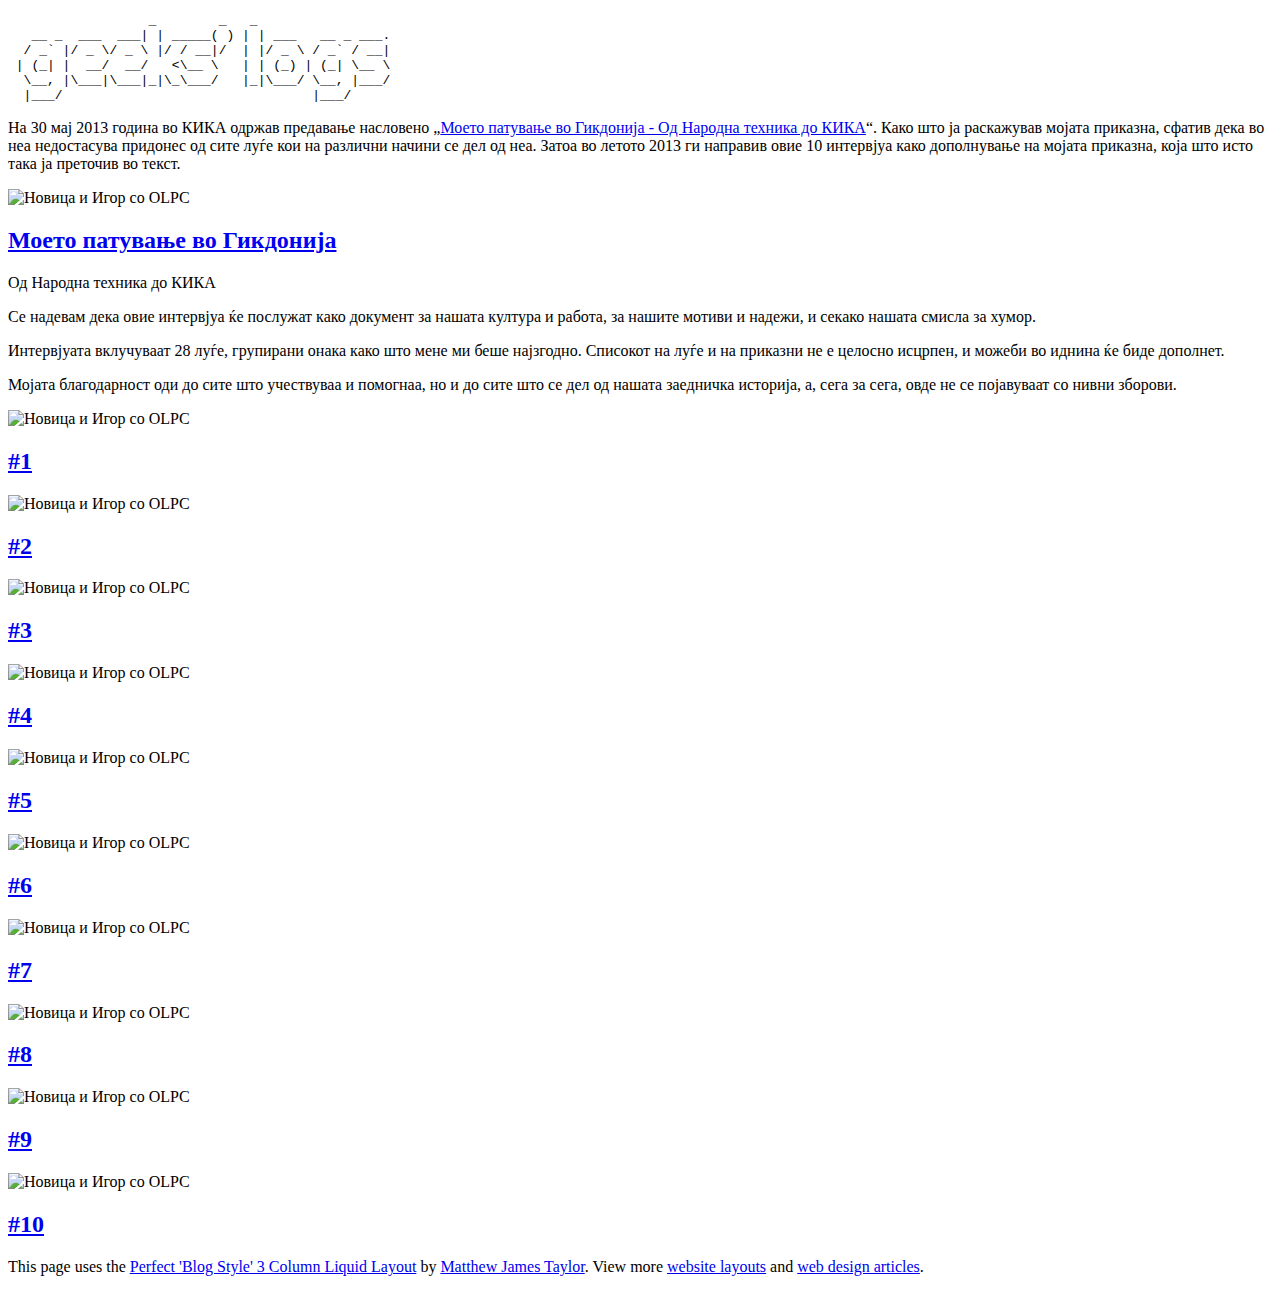
==== index.html @ 720e5b85 "Update index.html" ====
<!DOCTYPE html PUBLIC "-//W3C//DTD XHTML 1.0 Strict//EN" "http://www.w3.org/TR/xhtml1/DTD/xhtml1-strict.dtd">
<html xmlns="http://www.w3.org/1999/xhtml" xml:lang="mk">
<head>
	<title>geekslogs.softver.org.mk</title>
	<meta http-equiv="Content-Type" content="application/xhtml+xml; charset=utf-8" />
	<meta name="description" content="The Perfect 3 Column Liquid Layout (blog style): No CSS hacks. SEO friendly. iPhone compatible." />
	<meta name="keywords" content="The Perfect 3 Column Liquid Layout (blog style): No CSS hacks. SEO friendly. iPhone compatible." />
	<meta name="robots" content="index, follow" />
	<!--- <link rel="shortcut icon" href="/favicon.ico" type="image/x-icon" /> --->
	<link rel="stylesheet" type="text/css" href="css/screen.css" media="screen" />
	
</head>
<body>

<div id="header">
<pre>                  _        _   _
   __ _  ___  ___| | _____( ) | | ___   __ _ ___.
  / _` |/ _ \/ _ \ |/ / __|/  | |/ _ \ / _` / __|
 | (_| |  __/  __/   <\__ \   | | (_) | (_| \__ \
  \__, |\___|\___|_|\_\___/   |_|\___/ \__, |___/
  |___/                                |___/</pre>

</div>
<div class="colmask blogstyle">
	<div class="colmid">
		<div class="colleft">
			<div class="col1">
				<!-- Column 1 start -->
				<p>На 30 мај 2013 година во КИКА одржав предавање насловено „<a href="http://b10g.spodeli.org/2013/05/o-302013-19.html">Моето патување во Гикдонија - Oд Народна техника до КИКА</a>“. Како што ја раскажував мојата приказна, сфатив дека во неа недостасува придонес од сите луѓе кои на различни начини се дел од неа. Затоа во летото 2013 ги направив овие 10 интервјуа како дополнување на мојата приказна, која што исто така ја преточив во текст.</p>
				<div id="image_container">
				<img id="image" src="banners/00.jpg" width="600px" height="200px" alt="Новица и Игор со OLPC" />
				<div id="image_text">
				<h2><a href="00.html">Моето патување во Гикдонија</a></h2>
				<p>Од Народна техника до КИКА</p>
				</div>
				</div>

				<p>Се надевам дека овие интервјуа ќе послужат како документ за нашата култура и  работа, за нашите мотиви и надежи, и секако нашата смисла за хумор.</p>

				<p>Интервјуата вклучуваат 28 луѓе, групирани онака како што мене ми беше најзгодно. Списокот на луѓе и на приказни не е целосно исцрпен, и можеби во иднина ќе биде дополнет.</p>
				
				<p>Мојата благодарност оди до сите што учествуваа и помогнаа, но и до сите што се дел од нашата заедничка историја, а, сега за сега, овде не се појавуваат со нивни зборови.</p>
				<!-- Column 1 end -->
			</div>
			<div class="col2">
				<!-- Column 2 start -->
				<div id="image_container_small">
				<img id="image" src="banners/01.jpg" width="300px" height="100px" alt="Новица и Игор со OLPC" />
				<div id="image_text_small">
				<h2><a href="01.html">#1</a></h2>
				</div>
				</div>
				<div id="image_container_small">
				<img id="image" src="banners/02.jpg" width="300px" height="100px" alt="Новица и Игор со OLPC" />
				<div id="image_text_small">
				<h2><a href="02.html">#2</a></h2>
				</div>
				</div>
				<div id="image_container_small">
				<img id="image" src="banners/03.jpg" width="300px" height="100px" alt="Новица и Игор со OLPC" />
				<div id="image_text_small">
				<h2><a href="03.html">#3</a></h2>
				</div>
				</div>
				<div id="image_container_small">
				<img id="image" src="banners/04.jpg" width="300px" height="100px" alt="Новица и Игор со OLPC" />
				<div id="image_text_small">
				<h2><a href="04.html">#4</a></h2>
				</div>
				</div>
				<div id="image_container_small">
				<img id="image" src="banners/05.jpg" width="300px" height="100px" alt="Новица и Игор со OLPC" />
				<div id="image_text_small">
				<h2><a href="05.html">#5</a></h2>
				</div>
				</div>
				<!-- Column 2 end -->
			</div>
			<div class="col3">
				<!-- Column 3 start -->
				<div id="image_container_small">
				<img id="image" src="banners/06.jpg" width="300px" height="100px" alt="Новица и Игор со OLPC" />
				<div id="image_text_small">
				<h2><a href="06.html">#6</a></h2>
				</div>
				</div>
				<div id="image_container_small">
				<img id="image" src="banners/07.jpg" width="300px" height="100px" alt="Новица и Игор со OLPC" />
				<div id="image_text_small">
				<h2><a href="07.html">#7</a></h2>
				</div>
				</div>
				<div id="image_container_small">
				<img id="image" src="banners/08.jpg" width="300px" height="100px" alt="Новица и Игор со OLPC" />
				<div id="image_text_small">
				<h2><a href="08.html">#8</a></h2>
				</div>
				</div>
				<div id="image_container_small">
				<img id="image" src="banners/09.jpg" width="300px" height="100px" alt="Новица и Игор со OLPC" />
				<div id="image_text_small">
				<h2><a href="09.html">#9</a></h2>
				</div>
				</div>
				<div id="image_container_small">
				<img id="image" src="banners/10.jpg" width="300px" height="100px" alt="Новица и Игор со OLPC" />
				<div id="image_text_small">
				<h2><a href="10.html">#10</a></h2>
				</div>
				</div>
				<!-- Column 3 end -->
			</div>
		</div>
	</div>
</div>
<div id="footer">
	<p>This page uses the <a href="http://matthewjamestaylor.com/blog/perfect-3-column-blog-style.htm">Perfect 'Blog Style' 3 Column Liquid Layout</a> by <a href="http://matthewjamestaylor.com">Matthew James Taylor</a>. View more <a href="http://matthewjamestaylor.com/blog/-website-layouts">website layouts</a> and <a href="http://matthewjamestaylor.com/blog/-web-design">web design articles</a>.</p>
</div>

</body>
</html>
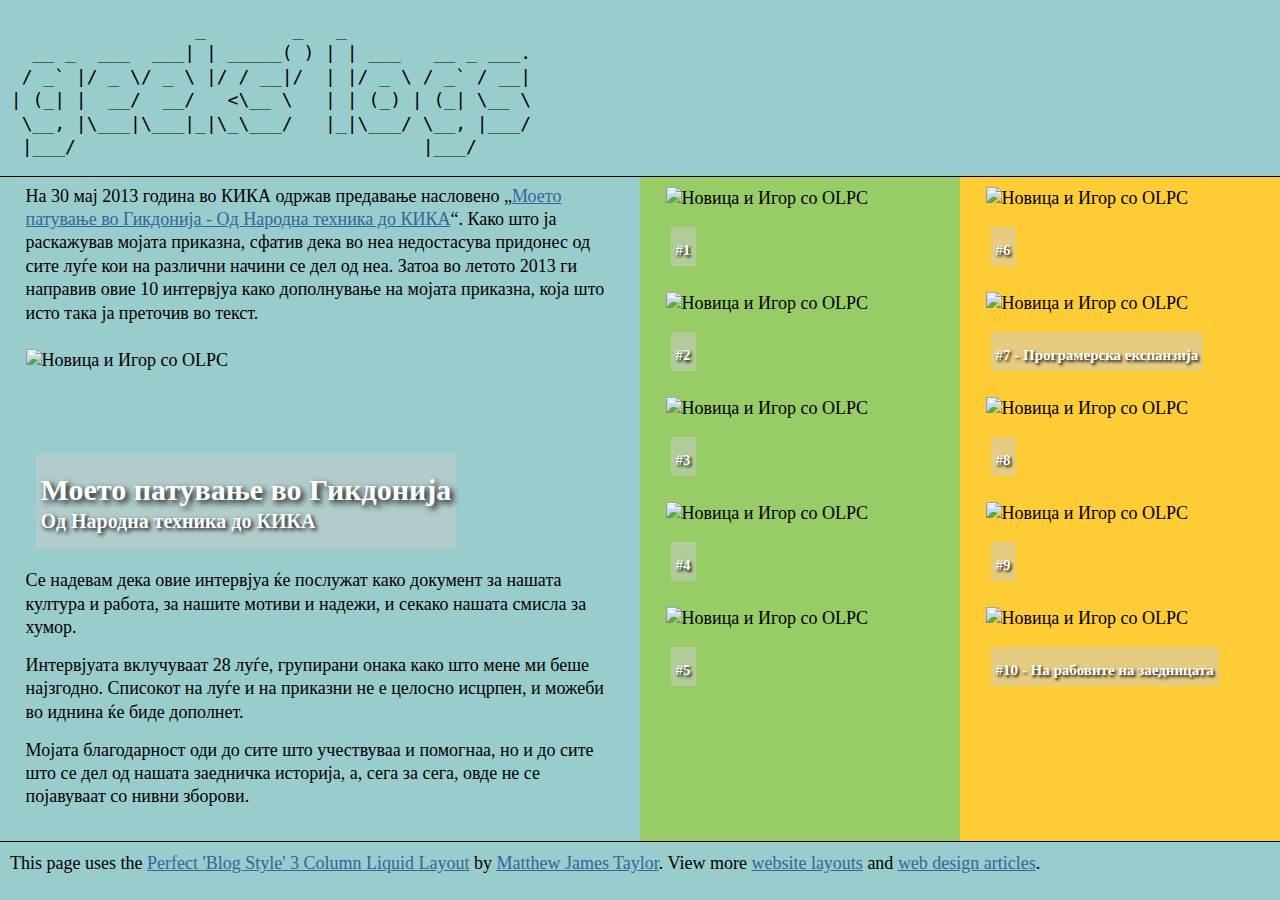
==== commit c4f87a7a: "Merge 5f07396e339a9df17070ddb8d47058163769f5a0 into 7fb7b6ab67676e1644c3519b7fc49b4338457a58" ====
--- a/index.html
+++ b/index.html
@@ -1,13 +1,13 @@
-<!DOCTYPE html PUBLIC "-//W3C//DTD XHTML 1.0 Strict//EN" "http://www.w3.org/TR/xhtml1/DTD/xhtml1-strict.dtd">
-<html xmlns="http://www.w3.org/1999/xhtml" xml:lang="mk">
+<!DOCTYPE html>
+<html lang="mk">
 <head>
-	<title>geekslogs.softver.org.mk</title>
-	<meta http-equiv="Content-Type" content="application/xhtml+xml; charset=utf-8" />
-	<meta name="description" content="The Perfect 3 Column Liquid Layout (blog style): No CSS hacks. SEO friendly. iPhone compatible." />
-	<meta name="keywords" content="The Perfect 3 Column Liquid Layout (blog style): No CSS hacks. SEO friendly. iPhone compatible." />
-	<meta name="robots" content="index, follow" />
-	<!--- <link rel="shortcut icon" href="/favicon.ico" type="image/x-icon" /> --->
-	<link rel="stylesheet" type="text/css" href="css/screen.css" media="screen" />
+<title>geekslogs.softver.org.mk</title>
+<meta http-equiv="Content-Type" content="application/xhtml+xml; charset=utf-8" />
+<meta name="description" content="The Perfect 3 Column Liquid Layout (blog style): No CSS hacks. SEO friendly. iPhone compatible." />
+<meta name="keywords" content="The Perfect 3 Column Liquid Layout (blog style): No CSS hacks. SEO friendly. iPhone compatible." />
+<meta name="robots" content="index, follow" />
+<!--- <link rel="shortcut icon" href="/favicon.ico" type="image/x-icon" /> --->
+<link rel="stylesheet" type="text/css" href="css/screen.css" media="screen" />
 	
 </head>
 <body>
@@ -22,96 +22,96 @@
 
 </div>
 <div class="colmask blogstyle">
-	<div class="colmid">
-		<div class="colleft">
-			<div class="col1">
-				<!-- Column 1 start -->
-				<p>На 30 мај 2013 година во КИКА одржав предавање насловено „<a href="http://b10g.spodeli.org/2013/05/o-302013-19.html">Моето патување во Гикдонија - Oд Народна техника до КИКА</a>“. Како што ја раскажував мојата приказна, сфатив дека во неа недостасува придонес од сите луѓе кои на различни начини се дел од неа. Затоа во летото 2013 ги направив овие 10 интервјуа како дополнување на мојата приказна, која што исто така ја преточив во текст.</p>
-				<div id="image_container">
-				<img id="image" src="banners/00.jpg" width="600px" height="200px" alt="Новица и Игор со OLPC" />
-				<div id="image_text">
-				<h2><a href="00.html">Моето патување во Гикдонија</a></h2>
-				<p>Од Народна техника до КИКА</p>
-				</div>
-				</div>
+<div class="colmid">
+<div class="colleft">
+<div class="col1">
+<!-- Column 1 start -->
+<p>На 30 мај 2013 година во КИКА одржав предавање насловено „<a href="http://b10g.spodeli.org/2013/05/o-302013-19.html">Моето патување во Гикдонија - Oд Народна техника до КИКА</a>“. Како што ја раскажував мојата приказна, сфатив дека во неа недостасува придонес од сите луѓе кои на различни начини се дел од неа. Затоа во летото 2013 ги направив овие 10 интервјуа како дополнување на мојата приказна, која што исто така ја преточив во текст.</p>
+<div id="image_container">
+<img id="image" src="banners/00.jpg" width="600px" height="200px" alt="Новица и Игор со OLPC" />
+<div id="image_text">
+<h2><a href="00.html">Моето патување во Гикдонија</a></h2>
+<p>Од Народна техника до КИКА</p>
+</div>
+</div>
 
-				<p>Се надевам дека овие интервјуа ќе послужат како документ за нашата култура и  работа, за нашите мотиви и надежи, и секако нашата смисла за хумор.</p>
+<p>Се надевам дека овие интервјуа ќе послужат како документ за нашата култура и  работа, за нашите мотиви и надежи, и секако нашата смисла за хумор.</p>
 
-				<p>Интервјуата вклучуваат 28 луѓе, групирани онака како што мене ми беше најзгодно. Списокот на луѓе и на приказни не е целосно исцрпен, и можеби во иднина ќе биде дополнет.</p>
-				
-				<p>Мојата благодарност оди до сите што учествуваа и помогнаа, но и до сите што се дел од нашата заедничка историја, а, сега за сега, овде не се појавуваат со нивни зборови.</p>
-				<!-- Column 1 end -->
-			</div>
-			<div class="col2">
-				<!-- Column 2 start -->
-				<div id="image_container_small">
-				<img id="image" src="banners/01.jpg" width="300px" height="100px" alt="Новица и Игор со OLPC" />
-				<div id="image_text_small">
-				<h2><a href="01.html">#1</a></h2>
-				</div>
-				</div>
-				<div id="image_container_small">
-				<img id="image" src="banners/02.jpg" width="300px" height="100px" alt="Новица и Игор со OLPC" />
-				<div id="image_text_small">
-				<h2><a href="02.html">#2</a></h2>
-				</div>
-				</div>
-				<div id="image_container_small">
-				<img id="image" src="banners/03.jpg" width="300px" height="100px" alt="Новица и Игор со OLPC" />
-				<div id="image_text_small">
-				<h2><a href="03.html">#3</a></h2>
-				</div>
-				</div>
-				<div id="image_container_small">
-				<img id="image" src="banners/04.jpg" width="300px" height="100px" alt="Новица и Игор со OLPC" />
-				<div id="image_text_small">
-				<h2><a href="04.html">#4</a></h2>
-				</div>
-				</div>
-				<div id="image_container_small">
-				<img id="image" src="banners/05.jpg" width="300px" height="100px" alt="Новица и Игор со OLPC" />
-				<div id="image_text_small">
-				<h2><a href="05.html">#5</a></h2>
-				</div>
-				</div>
-				<!-- Column 2 end -->
-			</div>
-			<div class="col3">
-				<!-- Column 3 start -->
-				<div id="image_container_small">
-				<img id="image" src="banners/06.jpg" width="300px" height="100px" alt="Новица и Игор со OLPC" />
-				<div id="image_text_small">
-				<h2><a href="06.html">#6</a></h2>
-				</div>
-				</div>
-				<div id="image_container_small">
-				<img id="image" src="banners/07.jpg" width="300px" height="100px" alt="Новица и Игор со OLPC" />
-				<div id="image_text_small">
-				<h2><a href="07.html">#7</a></h2>
-				</div>
-				</div>
-				<div id="image_container_small">
-				<img id="image" src="banners/08.jpg" width="300px" height="100px" alt="Новица и Игор со OLPC" />
-				<div id="image_text_small">
-				<h2><a href="08.html">#8</a></h2>
-				</div>
-				</div>
-				<div id="image_container_small">
-				<img id="image" src="banners/09.jpg" width="300px" height="100px" alt="Новица и Игор со OLPC" />
-				<div id="image_text_small">
-				<h2><a href="09.html">#9</a></h2>
-				</div>
-				</div>
-				<div id="image_container_small">
-				<img id="image" src="banners/10.jpg" width="300px" height="100px" alt="Новица и Игор со OLPC" />
-				<div id="image_text_small">
-				<h2><a href="10.html">#10</a></h2>
-				</div>
-				</div>
-				<!-- Column 3 end -->
-			</div>
-		</div>
-	</div>
+<p>Интервјуата вклучуваат 28 луѓе, групирани онака како што мене ми беше најзгодно. Списокот на луѓе и на приказни не е целосно исцрпен, и можеби во иднина ќе биде дополнет.</p>
+
+<p>Мојата благодарност оди до сите што учествуваа и помогнаа, но и до сите што се дел од нашата заедничка историја, а, сега за сега, овде не се појавуваат со нивни зборови.</p>
+<!-- Column 1 end -->
+</div>
+<div class="col2">
+<!-- Column 2 start -->
+<div id="image_container_small">
+<img id="image" src="banners/01.jpg" width="300px" height="100px" alt="Новица и Игор со OLPC" />
+<div id="image_text_small">
+<h2><a href="01.html">#1</a></h2>
+</div>
+</div>
+<div id="image_container_small">
+<img id="image" src="banners/02.jpg" width="300px" height="100px" alt="Новица и Игор со OLPC" />
+<div id="image_text_small">
+<h2><a href="02.html">#2</a></h2>
+</div>
+</div>
+<div id="image_container_small">
+<img id="image" src="banners/03.jpg" width="300px" height="100px" alt="Новица и Игор со OLPC" />
+<div id="image_text_small">
+<h2><a href="03.html">#3</a></h2>
+</div>
+</div>
+<div id="image_container_small">
+<img id="image" src="banners/04.jpg" width="300px" height="100px" alt="Новица и Игор со OLPC" />
+<div id="image_text_small">
+<h2><a href="04.html">#4</a></h2>
+</div>
+</div>
+<div id="image_container_small">
+<img id="image" src="banners/05.jpg" width="300px" height="100px" alt="Новица и Игор со OLPC" />
+<div id="image_text_small">
+<h2><a href="05.html">#5</a></h2>
+</div>
+</div>
+<!-- Column 2 end -->
+</div>
+<div class="col3">
+<!-- Column 3 start -->
+<div id="image_container_small">
+<img id="image" src="banners/06.jpg" width="300px" height="100px" alt="Новица и Игор со OLPC" />
+<div id="image_text_small">
+<h2><a href="06.html">#6</a></h2>
+</div>
+</div>
+<div id="image_container_small">
+<img id="image" src="banners/07.jpg" width="300px" height="100px" alt="Новица и Игор со OLPC" />
+<div id="image_text_small">
+<h2><a href="07.html">#7 - Програмерска експанзија</a></h2>
+</div>
+</div>
+<div id="image_container_small">
+<img id="image" src="banners/08.jpg" width="300px" height="100px" alt="Новица и Игор со OLPC" />
+<div id="image_text_small">
+<h2><a href="08.html">#8</a></h2>
+</div>
+</div>
+<div id="image_container_small">
+<img id="image" src="banners/09.jpg" width="300px" height="100px" alt="Новица и Игор со OLPC" />
+<div id="image_text_small">
+<h2><a href="09.html">#9</a></h2>
+</div>
+</div>
+<div id="image_container_small">
+<img id="image" src="banners/10.jpg" width="300px" height="100px" alt="Новица и Игор со OLPC" />
+<div id="image_text_small">
+<h2><a href="10.html">#10 - На рабовите на заедницата</a></h2>
+</div>
+</div>
+<!-- Column 3 end -->
+</div>
+</div>
+</div>
 </div>
 <div id="footer">
 	<p>This page uses the <a href="http://matthewjamestaylor.com/blog/perfect-3-column-blog-style.htm">Perfect 'Blog Style' 3 Column Liquid Layout</a> by <a href="http://matthewjamestaylor.com">Matthew James Taylor</a>. View more <a href="http://matthewjamestaylor.com/blog/-website-layouts">website layouts</a> and <a href="http://matthewjamestaylor.com/blog/-web-design">web design articles</a>.</p>
--- a/css/screen.css
+++ b/css/screen.css
@@ -0,0 +1,219 @@
+body {
+  margin:0;
+  padding:0;
+  border:0;			/* This removes the border around the viewport in old versions of IE */
+  width:100%;
+  background:#99CCCC;
+  min-width:600px;    	/* Minimum width of layout - remove line if not required */
+  /* The min-width property does not work in old versions of Internet Explorer */
+  font-size:18px;
+  line-height: 130%;
+}
+a {
+  color:#369;
+}
+a:hover {
+  color:#fff;
+  background:#369;
+  text-decoration:none;
+}
+h1, h2, h3 {
+  margin:.8em 0 .2em 0;
+  padding:0;
+}
+p {
+  margin:.4em 0 .8em 0;
+  padding:0;
+}
+img {
+  margin:10px 0 5px;
+}
+#ads img {
+  display:block;
+  padding-top:10px;
+}
+
+/* Header styles */
+#header {
+  clear:both;
+  float:left;
+  width:100%;
+}
+#header {
+  border-bottom:1px solid #000;
+}
+#header p,
+#header h1,
+#header h2 {
+  padding:.4em 15px 0 15px;
+  margin:0;
+}
+#header ul {
+  clear:left;
+  float:left;
+  width:100%;
+  list-style:none;
+  margin:10px 0 0 0;
+  padding:0;
+}
+#header ul li {
+  display:inline;
+  list-style:none;
+  margin:0;
+  padding:0;
+}
+#header ul li a {
+  display:block;
+  float:left;
+  margin:0 0 0 1px;
+  padding:3px 10px;
+  text-align:center;
+  background:#eee;
+  color:#000;
+  text-decoration:none;
+  position:relative;
+  left:15px;
+  line-height:1.3em;
+}
+#header ul li a:hover {
+  background:#369;
+  color:#fff;
+}
+#header ul li a.active,
+#header ul li a.active:hover {
+  color:#fff;
+  background:#000;
+  font-weight:bold;
+}
+#header ul li a span {
+  display:block;
+}
+/* 'widths' sub menu */
+#layoutdims {
+  clear:both;
+  background:#eee;
+  border-top:4px solid #000;
+  margin:0;
+  padding:6px 15px !important;
+  text-align:right;
+}
+/* column container */
+.colmask {
+  position:relative;		/* This fixes the IE7 overflow hidden bug */
+  clear:both;
+  float:left;
+  width:100%;				/* width of whole page */
+  overflow:hidden;			/* This chops off any overhanging divs */
+}
+/* common column settings */
+.colright,
+.colmid,
+.colleft {
+  float:left;
+  width:100%;				/* width of page */
+  position:relative;
+}
+.col1,
+.col2,
+.col3 {
+  float:left;
+  position:relative;
+  padding:0 0 1em 0;		/* no left and right padding on columns, we just make them narrower instead 
+  only padding top and bottom is included here, make it whatever value you need */
+  overflow:hidden;
+}
+/* 3 Column blog style settings */
+.blogstyle {
+  background:#FECC34;			/* right column background colour */
+}
+.blogstyle .colmid {
+  right:25%;				/* width of the right column */
+  background:#98CC67;		/* center column background colour */
+}
+.blogstyle .colleft {
+  right:25%;				/* width of the middle column */
+  background:#99CCCC;			/* left column background colour */
+}
+.blogstyle .col1 {
+  width:46%;				/* width of center column content (column width minus padding on either side) */
+  left:52%;				/* 100% plus left padding of center column */
+}
+.blogstyle .col2 {
+  width:21%;				/* Width of left column content (column width minus padding on either side) */
+  left:56%;				/* width of (right column) plus (center column left and right padding) plus (left column left padding) */
+}
+.blogstyle .col3 {
+  width:21%;				/* Width of right column content (column width minus padding on either side) */
+  left:60%;				/* Please make note of the brackets here:
+  (100% - left column width) plus (center column left and right padding) plus (left column left and right padding) plus (right column left padding) */
+}
+/* Footer styles */
+#footer {
+  clear:both;
+  float:left;
+  width:100%;
+  border-top:1px solid #000;
+}
+#footer p {
+  padding:10px;
+  margin:0;
+}
+
+/* extra style */
+
+#image_container {
+  width:600px;
+  height:200px;
+  position:relative;
+  margin-bottom: 30px;
+}
+
+#image {
+  position:absolute;
+  left:0;
+  top:0;
+}
+
+#image_text {
+  z-index:100;
+  position:absolute;
+  color:white;
+  text-shadow: black 0.1em 0.1em 0.2em;
+  font-size:20px;
+  font-weight:bold;
+  left:10px;
+  top:115px;
+  padding: 0px 5px 0px 5px;
+  background: rgba(204, 204, 204, 0.5);
+}
+
+#image_text a {
+  color:white;
+  text-decoration: none;
+  text-shadow: black 0.1em 0.1em 0.2em;
+}
+
+#image_container_small {
+  width:300px;
+  height:100px;
+  position:relative;
+  margin-bottom: 5px;
+}
+#image_text_small {
+  z-index:100;
+  position:absolute;
+  color:white;
+  text-shadow: black 0.1em 0.1em 0.2em;
+  font-size:10px;
+  font-weight:bold;
+  left:5px;
+  top:50px;
+  padding: 0px 5px 0px 5px;
+  background: rgba(204, 204, 204, 0.5);
+}
+
+#image_text_small a {
+  color:white;
+  text-decoration: none;
+  text-shadow: black 0.1em 0.1em 0.2em;
+}
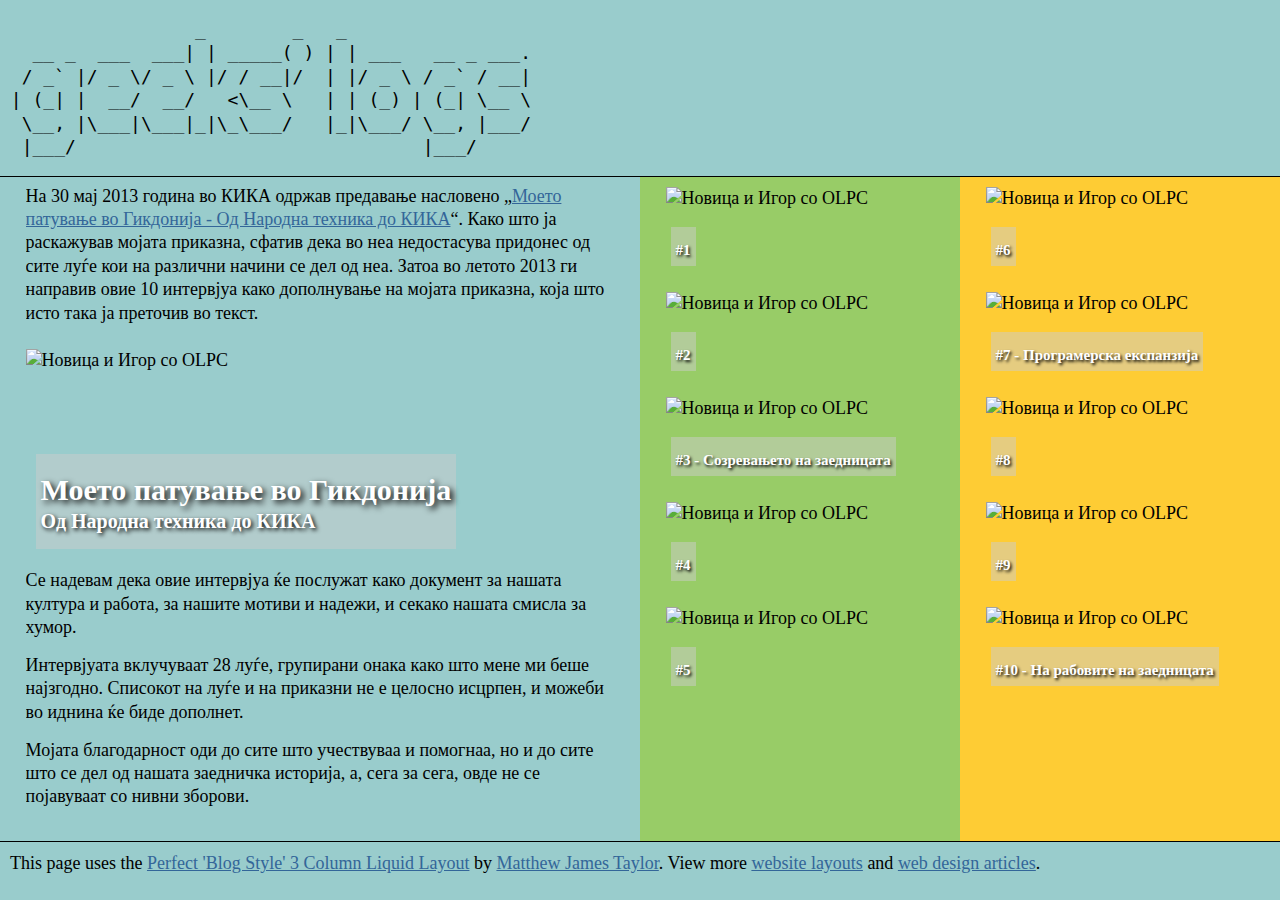
==== commit 1c7339d0: "modified:   index.html added link for #3" ====
--- a/index.html
+++ b/index.html
@@ -59,7 +59,7 @@
 <div id="image_container_small">
 <img id="image" src="banners/03.jpg" width="300px" height="100px" alt="Новица и Игор со OLPC" />
 <div id="image_text_small">
-<h2><a href="03.html">#3</a></h2>
+<h2><a href="03.html">#3 - Созревањето на заедницата</a></h2>
 </div>
 </div>
 <div id="image_container_small">
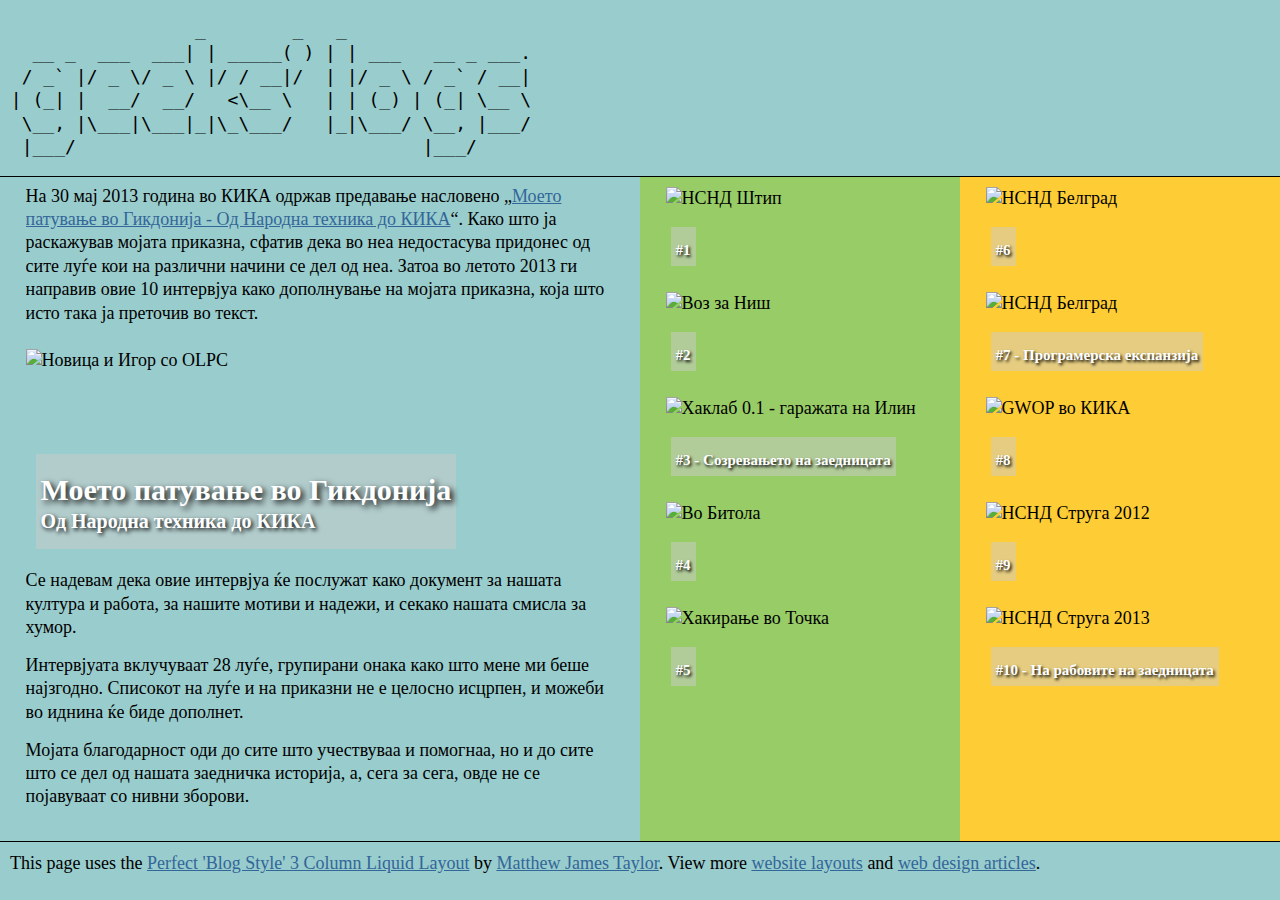
==== commit f5ffe4f4: "modified:   index.html" ====
--- a/index.html
+++ b/index.html
@@ -45,31 +45,31 @@
 <div class="col2">
 <!-- Column 2 start -->
 <div id="image_container_small">
-<img id="image" src="banners/01.jpg" width="300px" height="100px" alt="Новица и Игор со OLPC" />
+<img id="image" src="banners/01.jpg" width="300px" height="100px" alt="НСНД Штип" />
 <div id="image_text_small">
 <h2><a href="01.html">#1</a></h2>
 </div>
 </div>
 <div id="image_container_small">
-<img id="image" src="banners/02.jpg" width="300px" height="100px" alt="Новица и Игор со OLPC" />
+<img id="image" src="banners/02.jpg" width="300px" height="100px" alt="Воз за Ниш" />
 <div id="image_text_small">
 <h2><a href="02.html">#2</a></h2>
 </div>
 </div>
 <div id="image_container_small">
-<img id="image" src="banners/03.jpg" width="300px" height="100px" alt="Новица и Игор со OLPC" />
+<img id="image" src="banners/03.jpg" width="300px" height="100px" alt="Хаклаб 0.1 - гаражата на Илин" />
 <div id="image_text_small">
 <h2><a href="03.html">#3 - Созревањето на заедницата</a></h2>
 </div>
 </div>
 <div id="image_container_small">
-<img id="image" src="banners/04.jpg" width="300px" height="100px" alt="Новица и Игор со OLPC" />
+<img id="image" src="banners/04.jpg" width="300px" height="100px" alt="Во Битола" />
 <div id="image_text_small">
 <h2><a href="04.html">#4</a></h2>
 </div>
 </div>
 <div id="image_container_small">
-<img id="image" src="banners/05.jpg" width="300px" height="100px" alt="Новица и Игор со OLPC" />
+<img id="image" src="banners/05.jpg" width="300px" height="100px" alt="Хакирање во Точка" />
 <div id="image_text_small">
 <h2><a href="05.html">#5</a></h2>
 </div>
@@ -79,31 +79,31 @@
 <div class="col3">
 <!-- Column 3 start -->
 <div id="image_container_small">
-<img id="image" src="banners/06.jpg" width="300px" height="100px" alt="Новица и Игор со OLPC" />
+<img id="image" src="banners/06.jpg" width="300px" height="100px" alt="НСНД Белград" />
 <div id="image_text_small">
 <h2><a href="06.html">#6</a></h2>
 </div>
 </div>
 <div id="image_container_small">
-<img id="image" src="banners/07.jpg" width="300px" height="100px" alt="Новица и Игор со OLPC" />
+<img id="image" src="banners/07.jpg" width="300px" height="100px" alt="НСНД Белград" />
 <div id="image_text_small">
 <h2><a href="07.html">#7 - Програмерска експанзија</a></h2>
 </div>
 </div>
 <div id="image_container_small">
-<img id="image" src="banners/08.jpg" width="300px" height="100px" alt="Новица и Игор со OLPC" />
+<img id="image" src="banners/08.jpg" width="300px" height="100px" alt="GWOP во КИКА" />
 <div id="image_text_small">
 <h2><a href="08.html">#8</a></h2>
 </div>
 </div>
 <div id="image_container_small">
-<img id="image" src="banners/09.jpg" width="300px" height="100px" alt="Новица и Игор со OLPC" />
+<img id="image" src="banners/09.jpg" width="300px" height="100px" alt="НСНД Струга 2012" />
 <div id="image_text_small">
 <h2><a href="09.html">#9</a></h2>
 </div>
 </div>
 <div id="image_container_small">
-<img id="image" src="banners/10.jpg" width="300px" height="100px" alt="Новица и Игор со OLPC" />
+<img id="image" src="banners/10.jpg" width="300px" height="100px" alt="НСНД Струга 2013" />
 <div id="image_text_small">
 <h2><a href="10.html">#10 - На рабовите на заедницата</a></h2>
 </div>
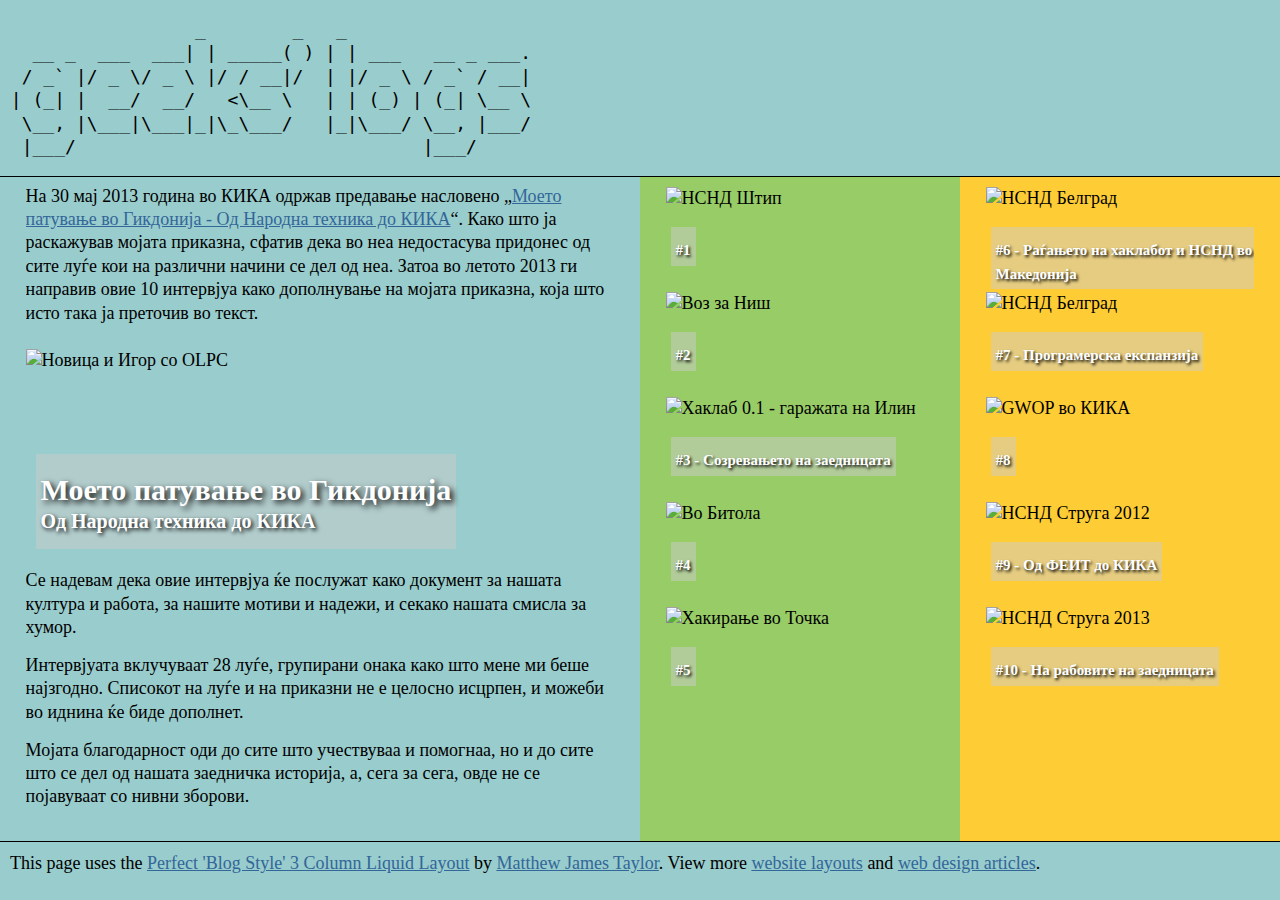
==== commit 1380cba3: "modified:   index.html counting people" ====
--- a/index.html
+++ b/index.html
@@ -81,7 +81,7 @@
 <div id="image_container_small">
 <img id="image" src="banners/06.jpg" width="300px" height="100px" alt="НСНД Белград" />
 <div id="image_text_small">
-<h2><a href="06.html">#6</a></h2>
+<h2><a href="06.html">#6 - Раѓањето на хаклабот и НСНД во Македонија</a></h2>
 </div>
 </div>
 <div id="image_container_small">
@@ -99,7 +99,7 @@
 <div id="image_container_small">
 <img id="image" src="banners/09.jpg" width="300px" height="100px" alt="НСНД Струга 2012" />
 <div id="image_text_small">
-<h2><a href="09.html">#9</a></h2>
+<h2><a href="09.html">#9 - Од ФЕИТ до КИКА</a></h2>
 </div>
 </div>
 <div id="image_container_small">
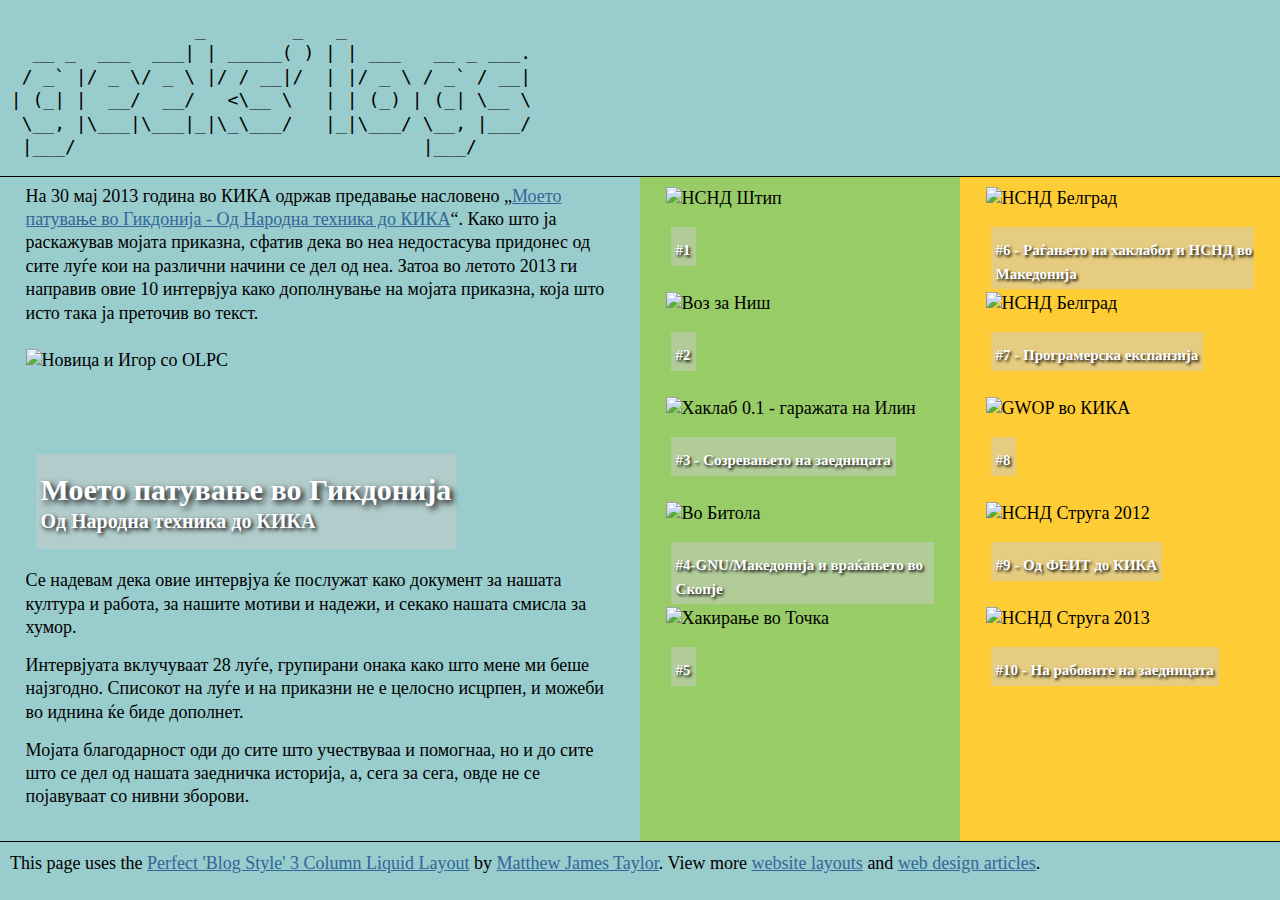
==== commit 966930f7: "new file:   04.html 	modified:   index.html" ====
--- a/index.html
+++ b/index.html
@@ -65,7 +65,7 @@
 <div id="image_container_small">
 <img id="image" src="banners/04.jpg" width="300px" height="100px" alt="Во Битола" />
 <div id="image_text_small">
-<h2><a href="04.html">#4</a></h2>
+<h2><a href="04.html">#4-GNU/Македонија и враќањето во Скопје</a></h2>
 </div>
 </div>
 <div id="image_container_small">
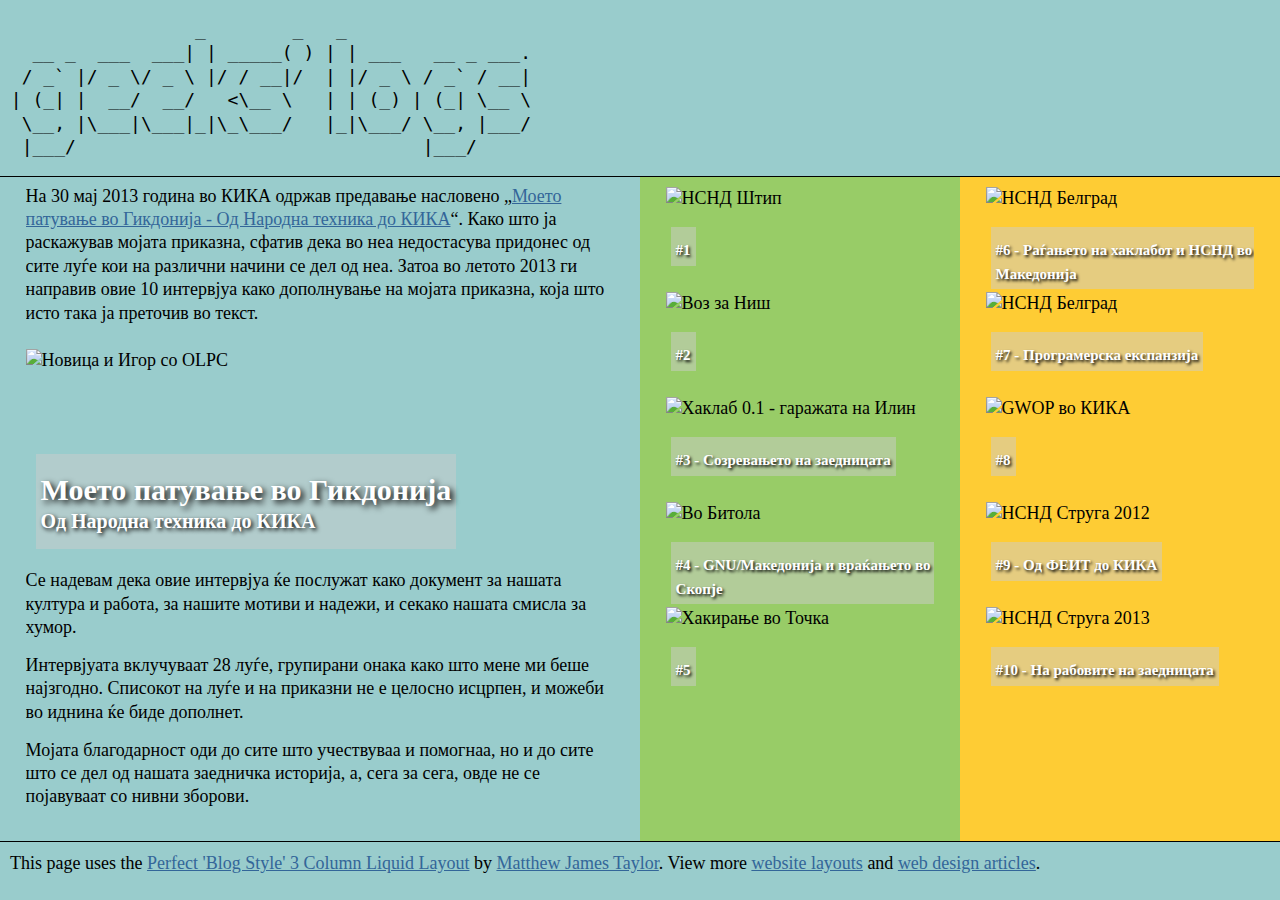
==== commit 6533793a: "modified:   index.html" ====
--- a/index.html
+++ b/index.html
@@ -65,7 +65,7 @@
 <div id="image_container_small">
 <img id="image" src="banners/04.jpg" width="300px" height="100px" alt="Во Битола" />
 <div id="image_text_small">
-<h2><a href="04.html">#4-GNU/Македонија и враќањето во Скопје</a></h2>
+<h2><a href="04.html">#4 - GNU/Македонија и враќањето во Скопје</a></h2>
 </div>
 </div>
 <div id="image_container_small">
